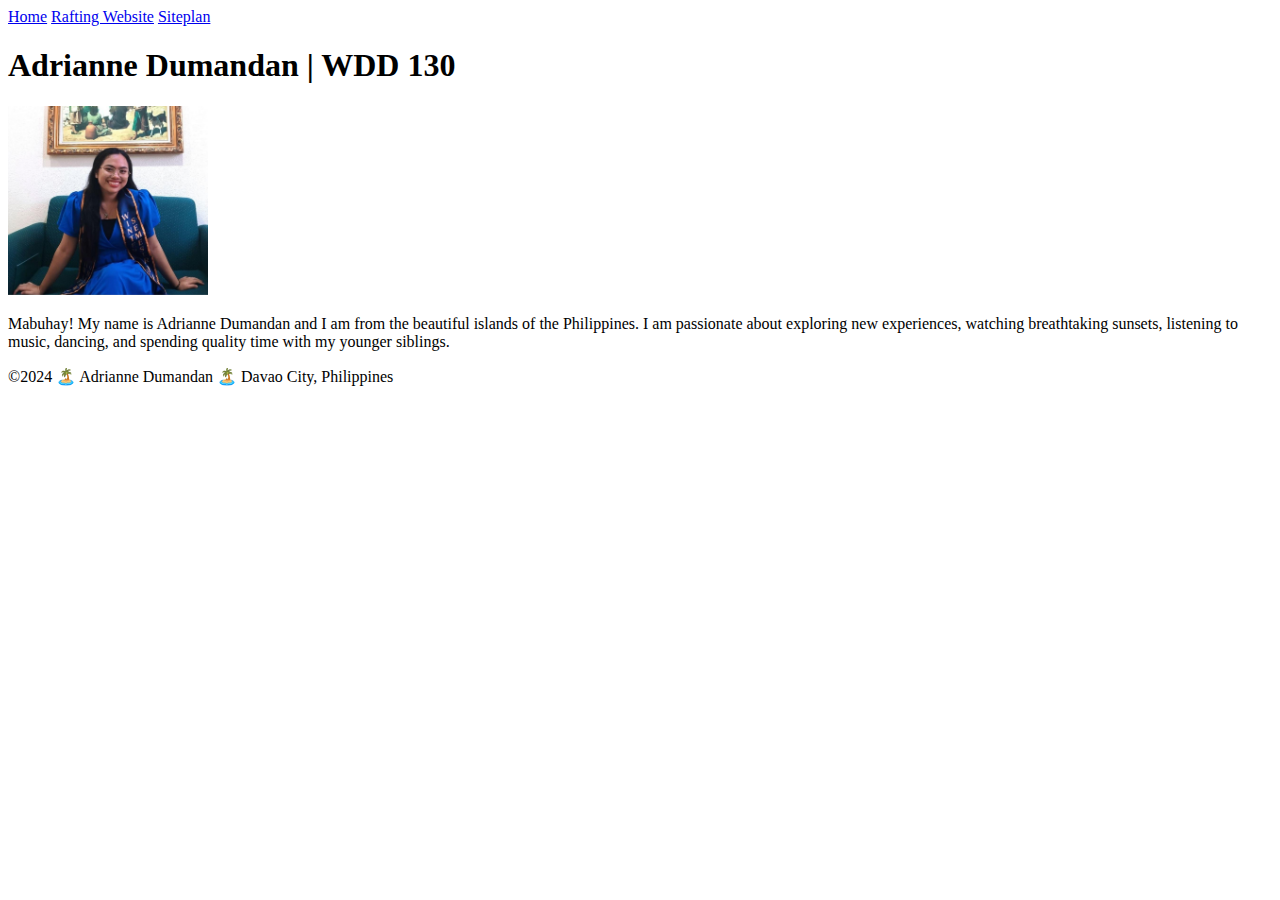
==== index.html @ 9fc98fc0 "first commit" ====
<!DOCTYPE html>
<html lang="en-US">
<head>
    <meta charset="utf-8">
    <meta name="viewport" content="width=device-width, initial-scale=1.0">
    <title>Adrianne Dumandan | WDD 130</title>
</head>
<body>
    <header>
        <nav>
          <a href="#">Home</a>
          <a href="wwr/">Rafting Website</a>
          <a href="www/">Siteplan</a>
        </nav>
      </header>
      <main>
        <h1>Adrianne Dumandan | WDD 130</h1>
        <img src="images/profile.jpg" alt="Adrianne Dumandan's photo" width="200">
        <p>Mabuhay! My name is Adrianne Dumandan and I am from the beautiful islands of the Philippines. I am passionate about exploring new experiences, watching breathtaking sunsets, listening to music, dancing, and spending quality time with my younger siblings.</p>
      </main>
      <footer>
        <p>&copy;2024 🏝️ Adrianne Dumandan 🏝️ Davao City, Philippines</p>
      </footer>
</body>
</html>
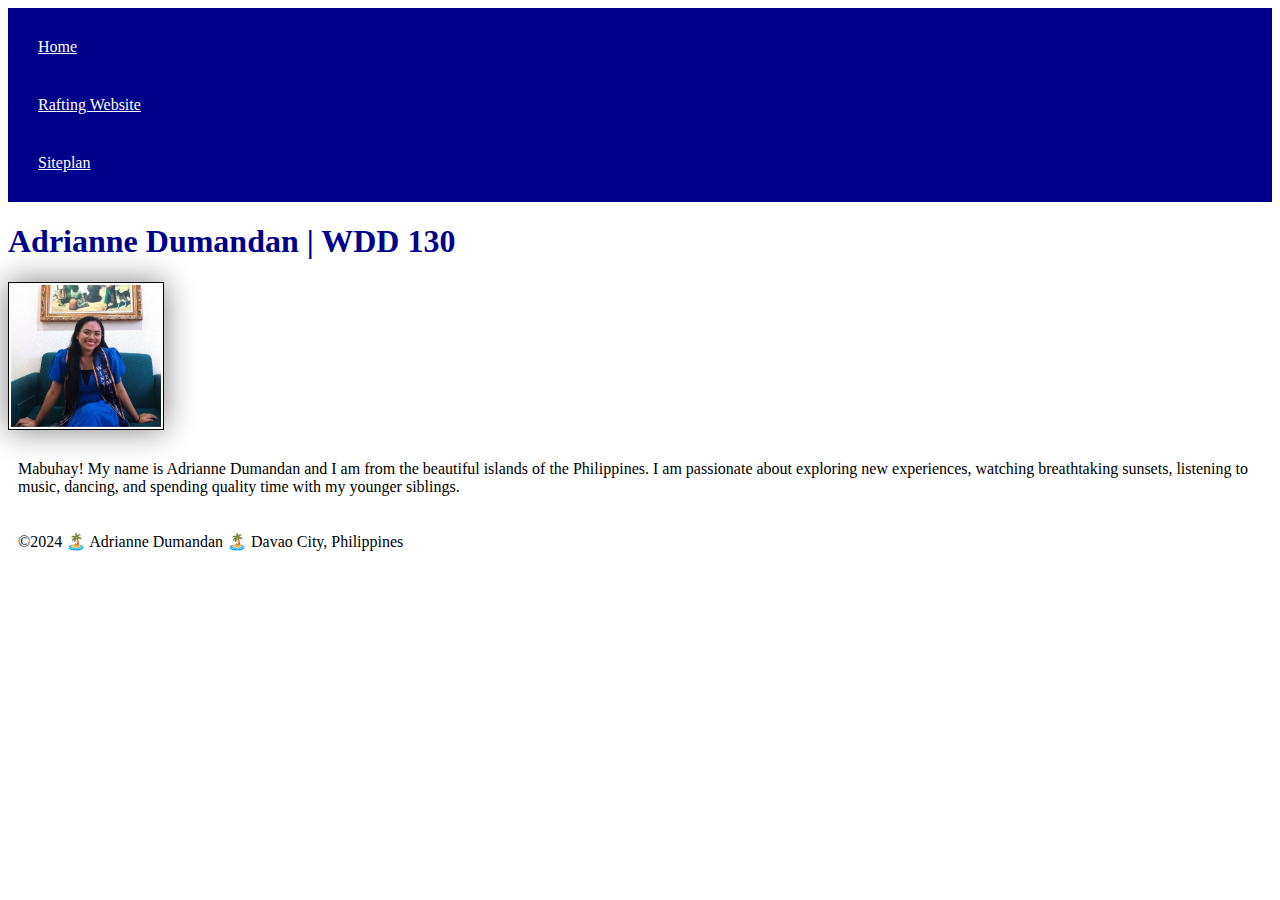
==== commit 2456dc08: "CSS was added." ====
--- a/index.html
+++ b/index.html
@@ -4,6 +4,7 @@
     <meta charset="utf-8">
     <meta name="viewport" content="width=device-width, initial-scale=1.0">
     <title>Adrianne Dumandan | WDD 130</title>
+    <link rel="stylesheet" href="styles/styles.css">
 </head>
 <body>
     <header>
--- a/styles/styles.css
+++ b/styles/styles.css
@@ -0,0 +1,22 @@
+nav {
+    background-color: darkblue;
+    padding: 10px;
+}
+nav a {
+    color: white;
+    display: block;
+    padding: 20px;
+}
+h1 {
+    color: darkblue;
+}
+img {
+    width: 150px;
+    height: auto;
+    border: 1px solid black;
+    padding: 2px;
+    box-shadow: 0 0 30px gray;
+}
+p {
+    padding: 10px;
+}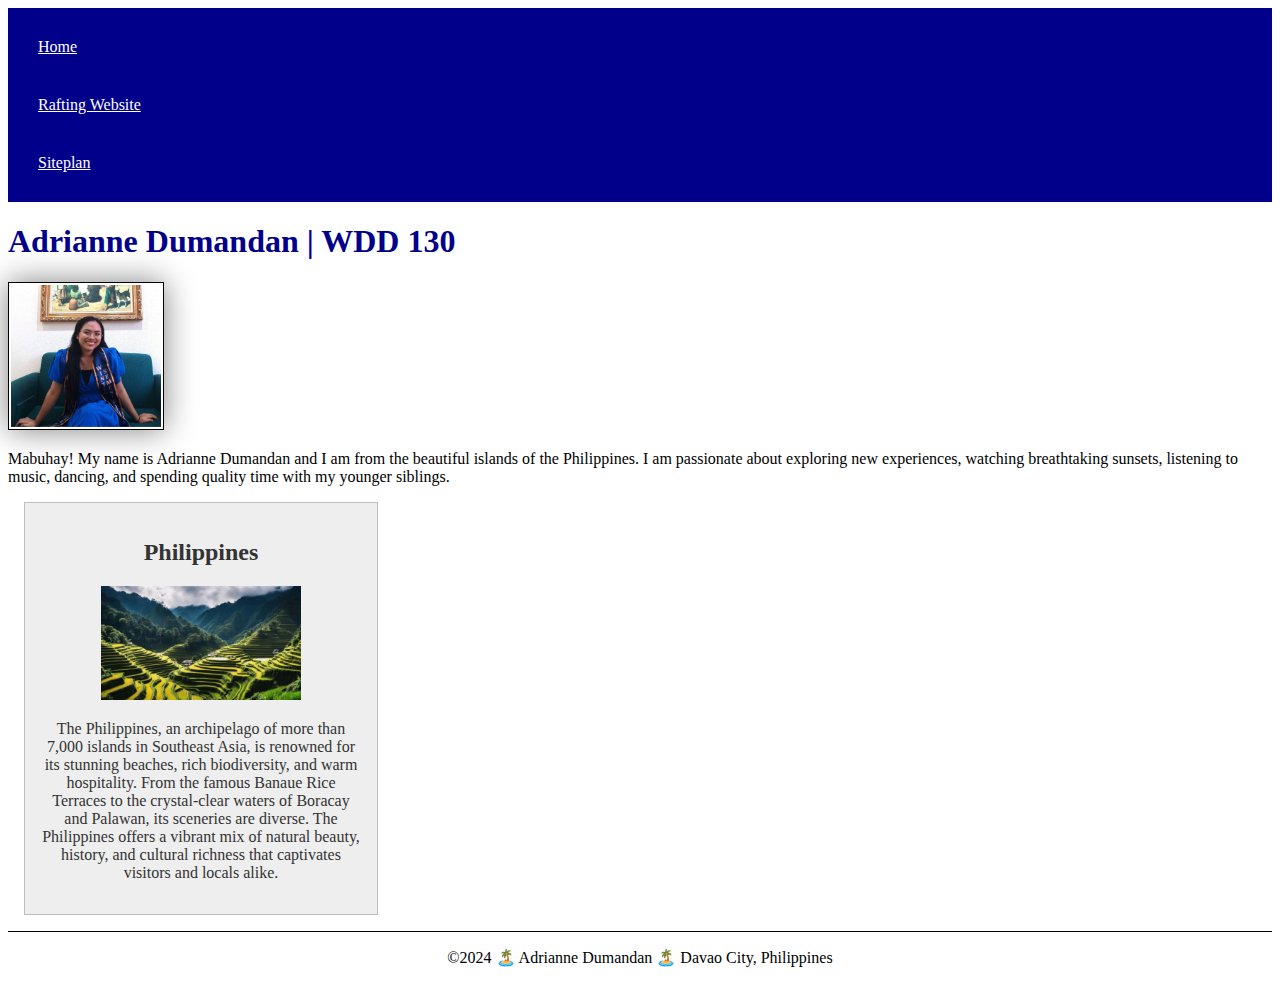
==== commit b4a24559: "Changes were made. <p>, <img>, <aside> elements and styles were added to HTML and CSS." ====
--- a/index.html
+++ b/index.html
@@ -1,11 +1,16 @@
 <!DOCTYPE html>
 <html lang="en-US">
+
 <head>
     <meta charset="utf-8">
     <meta name="viewport" content="width=device-width, initial-scale=1.0">
     <title>Adrianne Dumandan | WDD 130</title>
+    <meta name="description" content="Adrianne Dumandan's BYU-Idaho WDD 130 course home page">
+    <meta name="author" content="Adrianne Dumandan">
+
     <link rel="stylesheet" href="styles/styles.css">
 </head>
+
 <body>
     <header>
         <nav>
@@ -19,8 +24,14 @@
         <img src="images/profile.jpg" alt="Adrianne Dumandan's photo" width="200">
         <p>Mabuhay! My name is Adrianne Dumandan and I am from the beautiful islands of the Philippines. I am passionate about exploring new experiences, watching breathtaking sunsets, listening to music, dancing, and spending quality time with my younger siblings.</p>
       </main>
+      <aside>
+        <h2>Philippines</h2>
+        <img src="images/rice-terraces.jpg" alt="Banaue Rice Terraces">
+        <p>The Philippines, an archipelago of more than 7,000 islands in Southeast Asia, is renowned for its stunning beaches, rich biodiversity, and warm hospitality.  From the famous Banaue Rice Terraces to the crystal-clear waters of Boracay and Palawan, its sceneries are diverse. The Philippines offers a vibrant mix of natural beauty, history, and cultural richness that captivates visitors and locals alike.</p>
+      </aside>
       <footer>
         <p>&copy;2024 🏝️ Adrianne Dumandan 🏝️ Davao City, Philippines</p>
       </footer>
 </body>
+
 </html>--- a/styles/styles.css
+++ b/styles/styles.css
@@ -2,21 +2,46 @@
     background-color: darkblue;
     padding: 10px;
 }
+
 nav a {
     color: white;
     display: block;
     padding: 20px;
 }
+
 h1 {
     color: darkblue;
 }
-img {
+
+main img {
     width: 150px;
     height: auto;
     border: 1px solid black;
     padding: 2px;
     box-shadow: 0 0 30px gray;
 }
+
 p {
-    padding: 10px;
+    padding: 0px;
+}
+
+aside {
+    width: 20em;
+    margin: 1em;
+    border: 1px solid rgba(0, 0, 0, 0.2);
+    padding: 1em;
+    background-color: #eee;
+    color: #333;
+    text-align: center; 
+}
+
+aside img {
+    width: 200px;
+    height: auto;
+}
+
+footer {
+    margin-top: 1em;
+    border-top: 1px solid #000;
+    text-align: center;
 }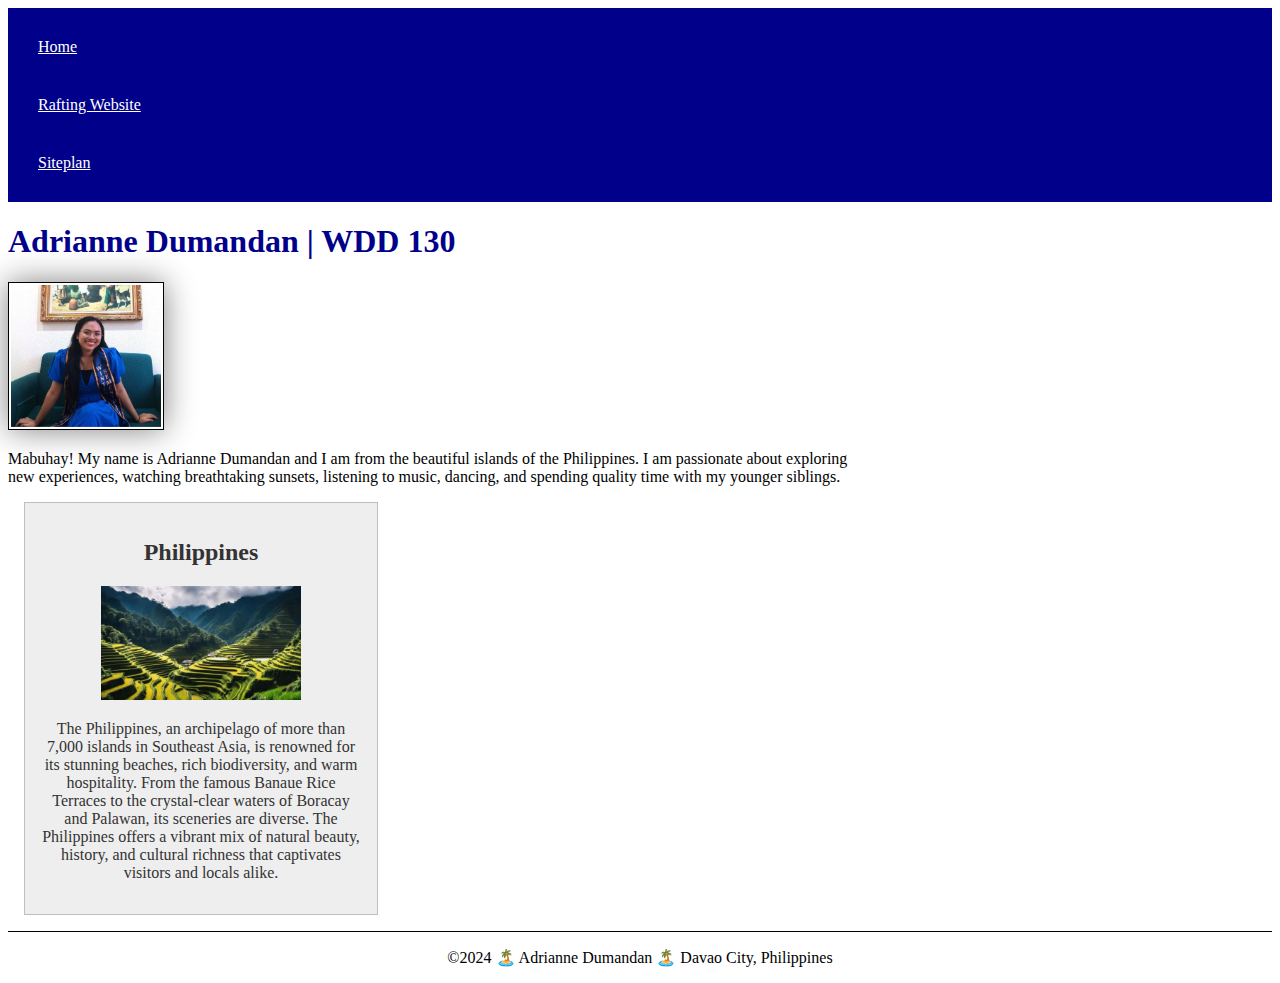
==== commit 565b1fac: "Changes added in CSS" ====
--- a/styles/styles.css
+++ b/styles/styles.css
@@ -13,6 +13,10 @@
     color: darkblue;
 }
 
+main {
+    max-width: 840px;
+}
+
 main img {
     width: 150px;
     height: auto;
@@ -21,9 +25,7 @@
     box-shadow: 0 0 30px gray;
 }
 
-p {
-    padding: 0px;
-}
+p { padding: 0;}
 
 aside {
     width: 20em;
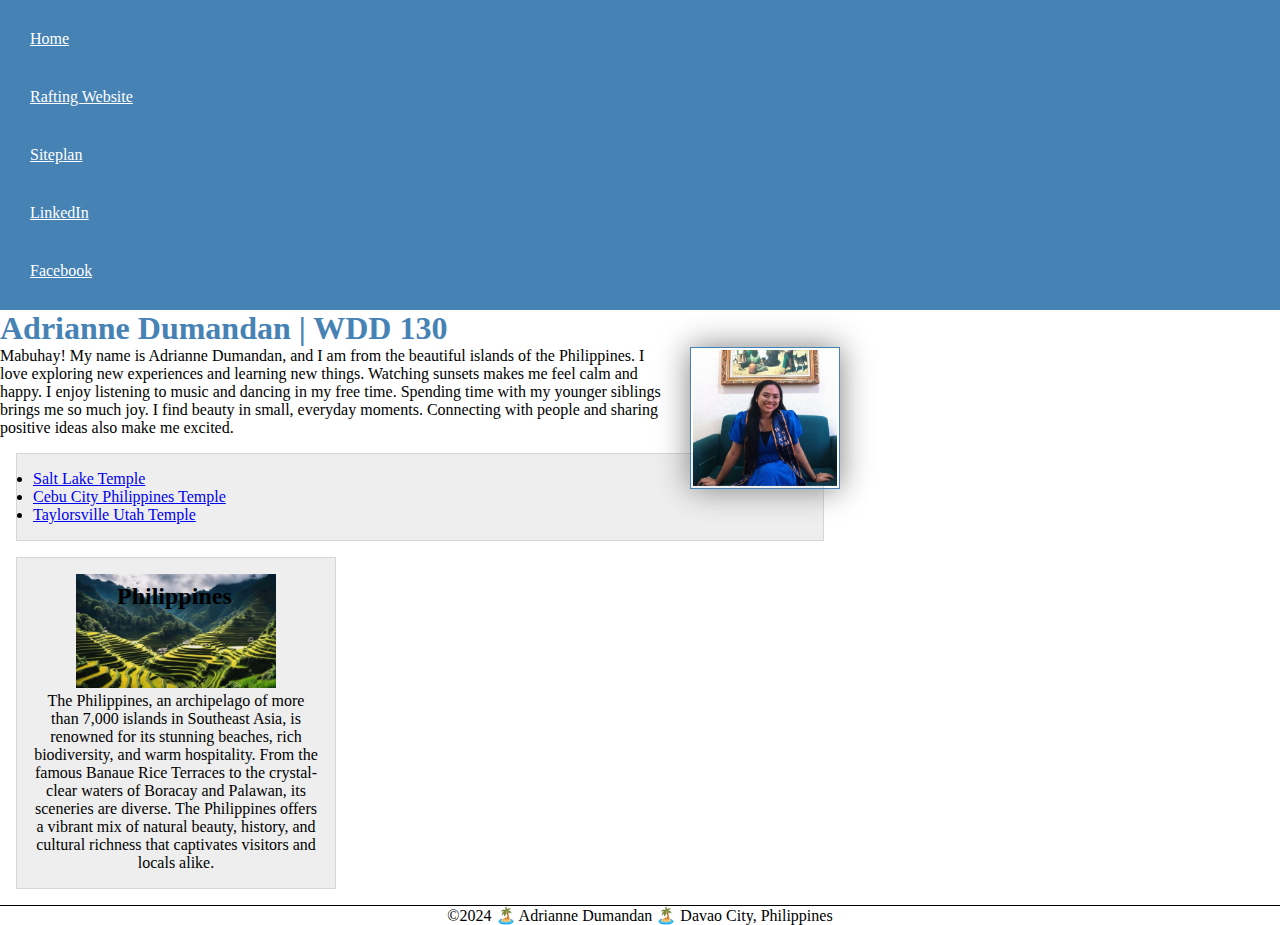
==== commit 6953fcb8: "Changes were added" ====
--- a/index.html
+++ b/index.html
@@ -1,3 +1,4 @@
+
 <!DOCTYPE html>
 <html lang="en-US">
 
@@ -17,14 +18,21 @@
           <a href="#">Home</a>
           <a href="wwr/">Rafting Website</a>
           <a href="www/">Siteplan</a>
+          <a href="https://www.linkedin.com/in/adrianne-dumandan/">LinkedIn</a>
+          <a href="https://www.facebook.com/adrianne.r.dumandan">Facebook</a>
         </nav>
       </header>
       <main>
         <h1>Adrianne Dumandan | WDD 130</h1>
         <img src="images/profile.jpg" alt="Adrianne Dumandan's photo" width="200">
-        <p>Mabuhay! My name is Adrianne Dumandan and I am from the beautiful islands of the Philippines. I am passionate about exploring new experiences, watching breathtaking sunsets, listening to music, dancing, and spending quality time with my younger siblings.</p>
+        <p>Mabuhay! My name is Adrianne Dumandan, and I am from the beautiful islands of the Philippines. I love exploring new experiences and learning new things. Watching sunsets makes me feel calm and happy. I enjoy listening to music and dancing in my free time. Spending time with my younger siblings brings me so much joy. I find beauty in small, everyday moments. Connecting with people and sharing positive ideas also make me excited.</p>
+<ul class="box">
+  <li><a href="https://www.churchofjesuschrist.org/temples/details/salt-lake-temple" target="_blank">Salt Lake Temple</a></li>
+  <li><a href="https://www.churchofjesuschrist.org/temples/details/cebu-city-philippines-temple" target="_blank">Cebu City Philippines Temple</a></li>
+  <li><a href="https://www.churchofjesuschrist.org/temples/details/taylorsville-utah-temple" target="_blank">Taylorsville Utah Temple</a></li>
+</ul>
       </main>
-      <aside>
+      <aside class="box">
         <h2>Philippines</h2>
         <img src="images/rice-terraces.jpg" alt="Banaue Rice Terraces">
         <p>The Philippines, an archipelago of more than 7,000 islands in Southeast Asia, is renowned for its stunning beaches, rich biodiversity, and warm hospitality.  From the famous Banaue Rice Terraces to the crystal-clear waters of Boracay and Palawan, its sceneries are diverse. The Philippines offers a vibrant mix of natural beauty, history, and cultural richness that captivates visitors and locals alike.</p>
@@ -33,5 +41,5 @@
         <p>&copy;2024 🏝️ Adrianne Dumandan 🏝️ Davao City, Philippines</p>
       </footer>
 </body>
-
+<!-- November 22, 2024 -->
 </html>--- a/styles/styles.css
+++ b/styles/styles.css
@@ -1,5 +1,11 @@
+* {
+    margin: 0;
+    padding: 0;
+    box-sizing: border-box;
+}
+
 nav {
-    background-color: darkblue;
+    background-color: steelblue;
     padding: 10px;
 }
 
@@ -10,7 +16,7 @@
 }
 
 h1 {
-    color: darkblue;
+    color: steelblue;
 }
 
 main {
@@ -20,21 +26,19 @@
 main img {
     width: 150px;
     height: auto;
-    border: 1px solid black;
+    border: 1px solid steelblue;
     padding: 2px;
     box-shadow: 0 0 30px gray;
+    float: right;
+    margin: 0 0 1rem 1rem;
 }
 
 p { padding: 0;}
 
 aside {
     width: 20em;
-    margin: 1em;
-    border: 1px solid rgba(0, 0, 0, 0.2);
-    padding: 1em;
-    background-color: #eee;
-    color: #333;
-    text-align: center; 
+    text-align: center;
+    position: relative; 
 }
 
 aside img {
@@ -42,8 +46,23 @@
     height: auto;
 }
 
+aside h2 {
+    position: absolute;
+    top: 25px;
+    left: 100px;
+}
+
 footer {
     margin-top: 1em;
     border-top: 1px solid #000;
     text-align: center;
+}
+
+/* Class Selectors */
+.box {
+    margin: 1rem;
+    border: 1px solid rgba(0, 0, 0, .1);
+    padding: 1rem;
+    background-color: #eee;
+    color: #000;
 }